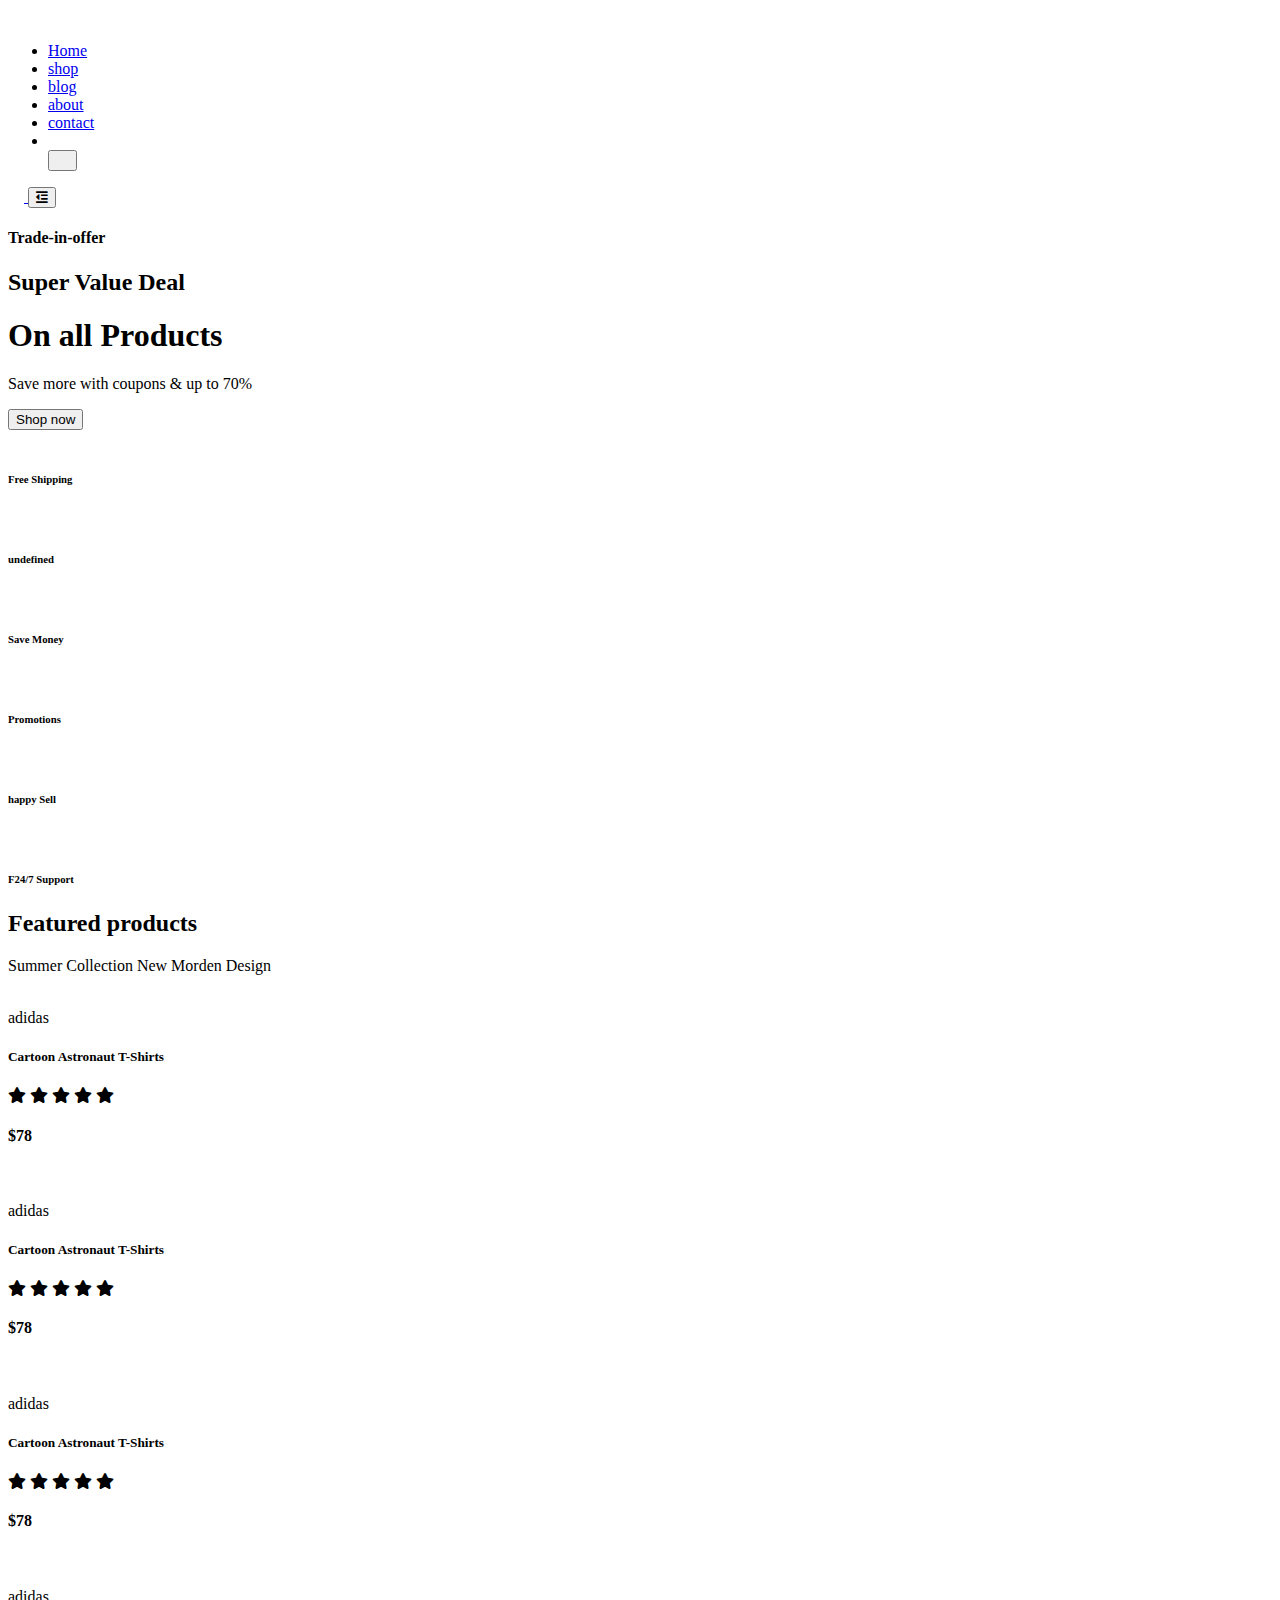
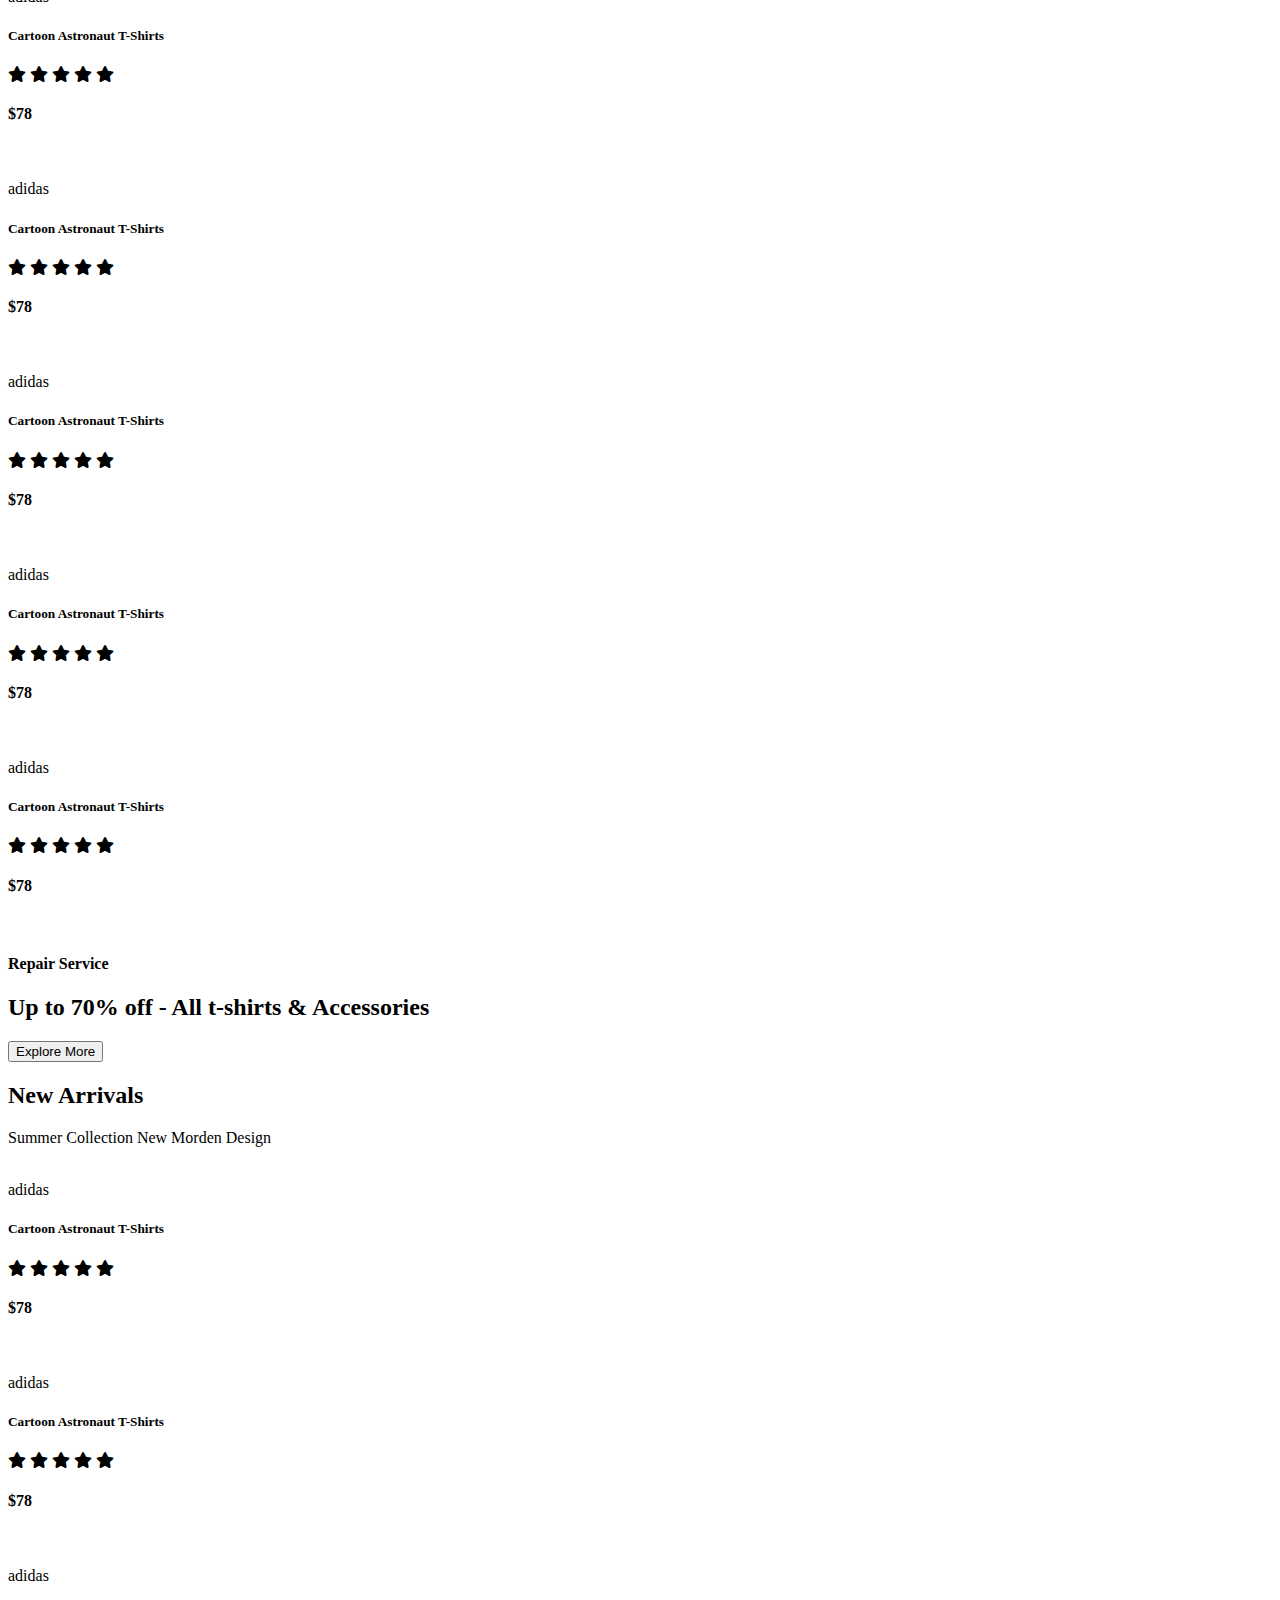
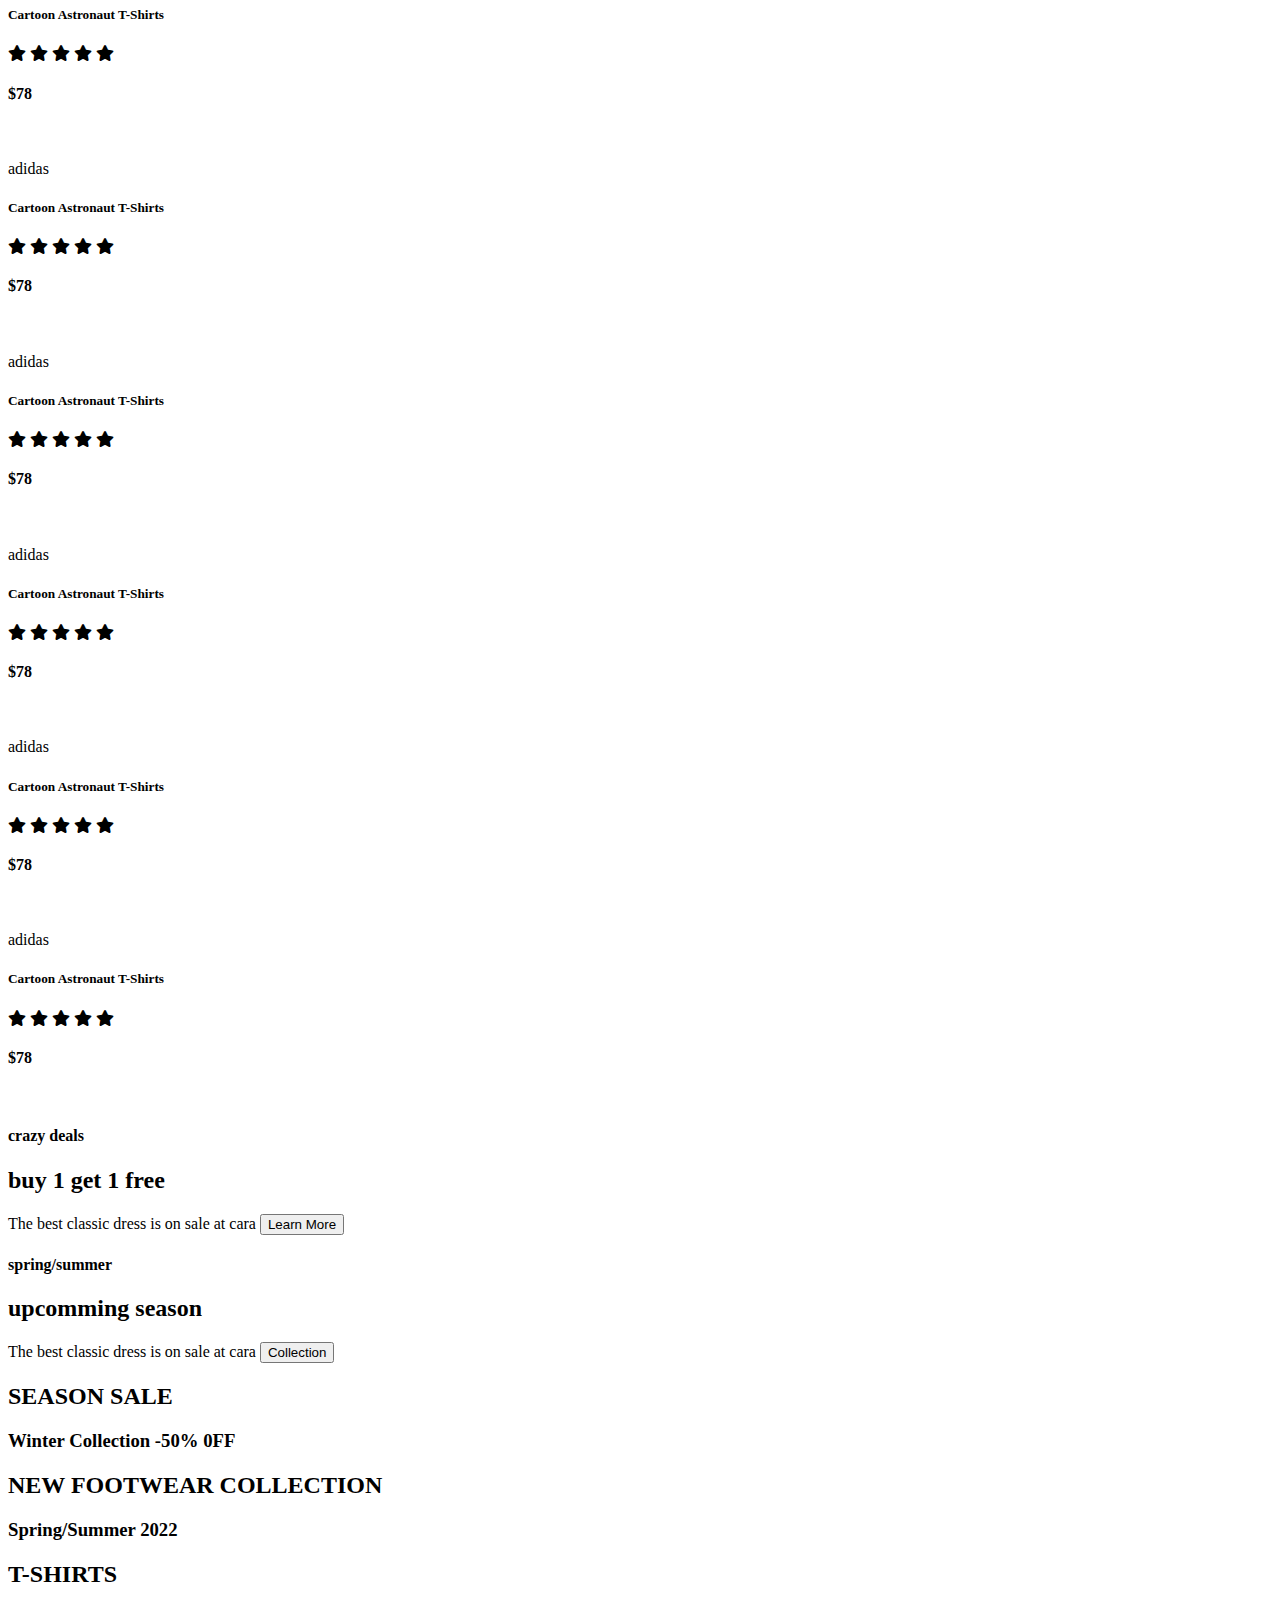
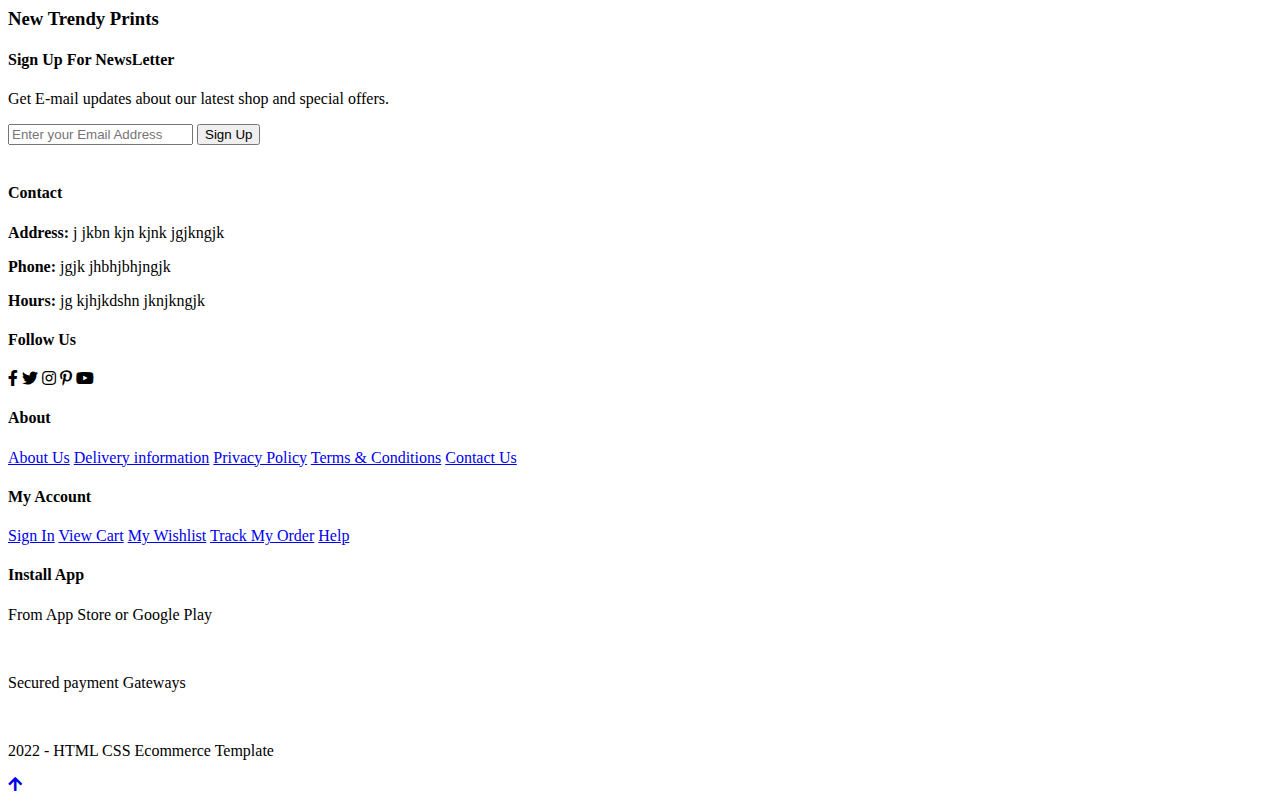
==== index.html @ 83b6362b "19-Oct-2022" ====
<!DOCTYPE html>
<html lang="en">
<head>
    <meta charset="UTF-8">
    <meta http-equiv="X-UA-Compatible" content="IE=edge">
    <meta name="viewport" content="width=device-width, initial-scale=1.0">
    <title>E-Commerce Website</title>
    <link rel="stylesheet" href="./Style.css">
    <link rel="stylesheet" 
  href="https://pro.fontawesome.com/releases/v5.15.4/css/all.css">
</head>
<body>

    <!-- header and Nav Menu -->
    <section id="header">
        <a href="#">
            <img src="./img/logo.png" class="logo" alt="">
        </a>

        <div>
            <ul id="navbar">
                <li><a class="active" href="index.html">Home</a></li>
                <li><a href="shop.html">shop</a></li>
                <li><a href="blog.html">blog</a></li>
                <li><a href="About.html">about</a></li>
                <li><a href="contact.html">contact</a></li>
                <!-- id="lg-bag" was added when we don't want show it in sidebar list -->
                <li id="lg-bag"><a href="cart.html">
                    <i class="far fa-shopping-bag"></i>
                </a></li>
                <button class="close-btn">
                    <i class="far fa-times"></i>
                </button>
            </ul>
        </div>

        <!-- moblie div was added when we started to use media query -->
        <div id="mobile">
            <a href="cart.html">
                <i class="far fa-shopping-bag"></i>
            </a>
            <button class="toggle-btn">
                <i id="bar" class="fas fa-outdent"></i>
            </button>
        </div>
    </section>


    <!-- Hero Section -->

    <section id="hero">
        <h4>Trade-in-offer</h4>
        <h2>Super Value Deal</h2>
        <h1>On all Products</h1>
        <p>Save more with coupons & up to 70%</p>
        <button type="button">Shop now</button>
    </section>


    <!-- feature section -->
    <section id="feature" class="section-p1">
        <!-- <div class="fe-box">
            <img src="./img/features/f1.png" alt="">
            <h6>Free Shipping</h6>
        </div>

        <div class="fe-box">
            <img src="./img/features/f2.png" alt="">
            <h6>Online Order</h6>
        </div>

        <div class="fe-box">
            <img src="./img/features/f3.png" alt="">
            <h6>Save Money</h6>
        </div>

        <div class="fe-box">
            <img src="./img/features/f4.png" alt="">
            <h6>Promotions</h6>
        </div>

        <div class="fe-box">
            <img src="./img/features/f5.png" alt="">
            <h6>happy Sell</h6>
        </div>

        <div class="fe-box">
            <img src="./img/features/f6.png" alt="">
            <h6>F24/7 Support</h6>
        </div> -->
    </section>


    <!-- Featured Products -->

    <!-- Always make only one box then use css only on that card, after that we can make copy of that div -->

    <section class="product1 section-p1">
        <h2>Featured products</h2>
        <p>Summer Collection New Morden Design</p>
        <div class="pro-container">
            <div class="pro">
                <img src="./img/products/f1.jpg" alt="">
                <div class="des">
                    <span>adidas</span>
                    <h5>Cartoon Astronaut T-Shirts</h5>
                    <div class="star">
                        <i class="fas fa-star"></i>
                        <i class="fas fa-star"></i>
                        <i class="fas fa-star"></i>
                        <i class="fas fa-star"></i>
                        <i class="fas fa-star"></i>
                    </div>
                    <h4>$78</h4>
                </div>
                <a href="#">
                    <i class="fal fa-shopping-cart cart"></i>
                </a>
            </div>

            <div class="pro">
                <img src="./img/products/f2.jpg" alt="">
                <div class="des">
                    <span>adidas</span>
                    <h5>Cartoon Astronaut T-Shirts</h5>
                    <div class="star">
                        <i class="fas fa-star"></i>
                        <i class="fas fa-star"></i>
                        <i class="fas fa-star"></i>
                        <i class="fas fa-star"></i>
                        <i class="fas fa-star"></i>
                    </div>
                    <h4>$78</h4>
                </div>
                <a href="#">
                    <i class="fal fa-shopping-cart cart"></i>
                </a>
            </div>

            <div class="pro">
                <img src="./img/products/f3.jpg" alt="">
                <div class="des">
                    <span>adidas</span>
                    <h5>Cartoon Astronaut T-Shirts</h5>
                    <div class="star">
                        <i class="fas fa-star"></i>
                        <i class="fas fa-star"></i>
                        <i class="fas fa-star"></i>
                        <i class="fas fa-star"></i>
                        <i class="fas fa-star"></i>
                    </div>
                    <h4>$78</h4>
                </div>
                <a href="#">
                    <i class="fal fa-shopping-cart cart"></i>
                </a>
            </div>

            <div class="pro">
                <img src="./img/products/f4.jpg" alt="">
                <div class="des">
                    <span>adidas</span>
                    <h5>Cartoon Astronaut T-Shirts</h5>
                    <div class="star">
                        <i class="fas fa-star"></i>
                        <i class="fas fa-star"></i>
                        <i class="fas fa-star"></i>
                        <i class="fas fa-star"></i>
                        <i class="fas fa-star"></i>
                    </div>
                    <h4>$78</h4>
                </div>
                <a href="#">
                    <i class="fal fa-shopping-cart cart"></i>
                </a>
            </div>

            <div class="pro">
                <img src="./img/products/f5.jpg" alt="">
                <div class="des">
                    <span>adidas</span>
                    <h5>Cartoon Astronaut T-Shirts</h5>
                    <div class="star">
                        <i class="fas fa-star"></i>
                        <i class="fas fa-star"></i>
                        <i class="fas fa-star"></i>
                        <i class="fas fa-star"></i>
                        <i class="fas fa-star"></i>
                    </div>
                    <h4>$78</h4>
                </div>
                <a href="#">
                    <i class="fal fa-shopping-cart cart"></i>
                </a>
            </div>

            <div class="pro">
                <img src="./img/products/f6.jpg" alt="">
                <div class="des">
                    <span>adidas</span>
                    <h5>Cartoon Astronaut T-Shirts</h5>
                    <div class="star">
                        <i class="fas fa-star"></i>
                        <i class="fas fa-star"></i>
                        <i class="fas fa-star"></i>
                        <i class="fas fa-star"></i>
                        <i class="fas fa-star"></i>
                    </div>
                    <h4>$78</h4>
                </div>
                <a href="#">
                    <i class="fal fa-shopping-cart cart"></i>
                </a>
            </div>

            <div class="pro">
                <img src="./img/products/f7.jpg" alt="">
                <div class="des">
                    <span>adidas</span>
                    <h5>Cartoon Astronaut T-Shirts</h5>
                    <div class="star">
                        <i class="fas fa-star"></i>
                        <i class="fas fa-star"></i>
                        <i class="fas fa-star"></i>
                        <i class="fas fa-star"></i>
                        <i class="fas fa-star"></i>
                    </div>
                    <h4>$78</h4>
                </div>
                <a href="#">
                    <i class="fal fa-shopping-cart cart"></i>
                </a>
            </div>

            <div class="pro">
                <img src="./img/products/f8.jpg" alt="">
                <div class="des">
                    <span>adidas</span>
                    <h5>Cartoon Astronaut T-Shirts</h5>
                    <div class="star">
                        <i class="fas fa-star"></i>
                        <i class="fas fa-star"></i>
                        <i class="fas fa-star"></i>
                        <i class="fas fa-star"></i>
                        <i class="fas fa-star"></i>
                    </div>
                    <h4>$78</h4>
                </div>
                <a href="#">
                    <i class="fal fa-shopping-cart cart"></i>
                </a>
            </div>

        </div>
    </section>


    <!-- Banner section -->
    <section id="banner" class="section-m1">
        <h4>Repair Service</h4>
        <h2>Up to <span>70% off</span> - All t-shirts & Accessories</h2>
        <button type="button" class="normal">Explore More</button>
    </section>



    <!-- New Arrivals -->

    <section class="product1 section-p1">
        <h2>New Arrivals</h2>
        <p>Summer Collection New Morden Design</p>
        <div class="pro-container">
            <div class="pro">
                <img src="./img/products/n1.jpg" alt="">
                <div class="des">
                    <span>adidas</span>
                    <h5>Cartoon Astronaut T-Shirts</h5>
                    <div class="star">
                        <i class="fas fa-star"></i>
                        <i class="fas fa-star"></i>
                        <i class="fas fa-star"></i>
                        <i class="fas fa-star"></i>
                        <i class="fas fa-star"></i>
                    </div>
                    <h4>$78</h4>
                </div>
                <a href="#">
                    <i class="fal fa-shopping-cart cart"></i>
                </a>
            </div>

            <div class="pro">
                <img src="./img/products/n2.jpg" alt="">
                <div class="des">
                    <span>adidas</span>
                    <h5>Cartoon Astronaut T-Shirts</h5>
                    <div class="star">
                        <i class="fas fa-star"></i>
                        <i class="fas fa-star"></i>
                        <i class="fas fa-star"></i>
                        <i class="fas fa-star"></i>
                        <i class="fas fa-star"></i>
                    </div>
                    <h4>$78</h4>
                </div>
                <a href="#">
                    <i class="fal fa-shopping-cart cart"></i>
                </a>
            </div>

            <div class="pro">
                <img src="./img/products/n3.jpg" alt="">
                <div class="des">
                    <span>adidas</span>
                    <h5>Cartoon Astronaut T-Shirts</h5>
                    <div class="star">
                        <i class="fas fa-star"></i>
                        <i class="fas fa-star"></i>
                        <i class="fas fa-star"></i>
                        <i class="fas fa-star"></i>
                        <i class="fas fa-star"></i>
                    </div>
                    <h4>$78</h4>
                </div>
                <a href="#">
                    <i class="fal fa-shopping-cart cart"></i>
                </a>
            </div>

            <div class="pro">
                <img src="./img/products/n4.jpg" alt="">
                <div class="des">
                    <span>adidas</span>
                    <h5>Cartoon Astronaut T-Shirts</h5>
                    <div class="star">
                        <i class="fas fa-star"></i>
                        <i class="fas fa-star"></i>
                        <i class="fas fa-star"></i>
                        <i class="fas fa-star"></i>
                        <i class="fas fa-star"></i>
                    </div>
                    <h4>$78</h4>
                </div>
                <a href="#">
                    <i class="fal fa-shopping-cart cart"></i>
                </a>
            </div>

            <div class="pro">
                <img src="./img/products/n5.jpg" alt="">
                <div class="des">
                    <span>adidas</span>
                    <h5>Cartoon Astronaut T-Shirts</h5>
                    <div class="star">
                        <i class="fas fa-star"></i>
                        <i class="fas fa-star"></i>
                        <i class="fas fa-star"></i>
                        <i class="fas fa-star"></i>
                        <i class="fas fa-star"></i>
                    </div>
                    <h4>$78</h4>
                </div>
                <a href="#">
                    <i class="fal fa-shopping-cart cart"></i>
                </a>
            </div>

            <div class="pro">
                <img src="./img/products/n6.jpg" alt="">
                <div class="des">
                    <span>adidas</span>
                    <h5>Cartoon Astronaut T-Shirts</h5>
                    <div class="star">
                        <i class="fas fa-star"></i>
                        <i class="fas fa-star"></i>
                        <i class="fas fa-star"></i>
                        <i class="fas fa-star"></i>
                        <i class="fas fa-star"></i>
                    </div>
                    <h4>$78</h4>
                </div>
                <a href="#">
                    <i class="fal fa-shopping-cart cart"></i>
                </a>
            </div>

            <div class="pro">
                <img src="./img/products/n7.jpg" alt="">
                <div class="des">
                    <span>adidas</span>
                    <h5>Cartoon Astronaut T-Shirts</h5>
                    <div class="star">
                        <i class="fas fa-star"></i>
                        <i class="fas fa-star"></i>
                        <i class="fas fa-star"></i>
                        <i class="fas fa-star"></i>
                        <i class="fas fa-star"></i>
                    </div>
                    <h4>$78</h4>
                </div>
                <a href="#">
                    <i class="fal fa-shopping-cart cart"></i>
                </a>
            </div>

            <div class="pro">
                <img src="./img/products/n8.jpg" alt="">
                <div class="des">
                    <span>adidas</span>
                    <h5>Cartoon Astronaut T-Shirts</h5>
                    <div class="star">
                        <i class="fas fa-star"></i>
                        <i class="fas fa-star"></i>
                        <i class="fas fa-star"></i>
                        <i class="fas fa-star"></i>
                        <i class="fas fa-star"></i>
                    </div>
                    <h4>$78</h4>
                </div>
                <a href="#">
                    <i class="fal fa-shopping-cart cart"></i>
                </a>
            </div>

        </div>
    </section>

    <!-- 2 banners  -->
    <section id="sm-banner" class="section-p1">
        <div class="banner-box">
            <h4>crazy deals</h4>
            <h2>buy 1 get 1 free</h2>
            <span>The best classic dress is on sale at cara</span>
            <button type="button" class="normal">Learn More</button>
        </div>

        <div class="banner-box banner-box2">
            <h4>spring/summer</h4>
            <h2>upcomming season</h2>
            <span>The best classic dress is on sale at cara</span>
            <button type="button" class="normal">Collection</button>
        </div>
    </section>


    <!-- 3 banners  -->
    <section id="banner3">
        <div class="banner-box">
            <h2>SEASON SALE</h2>
            <h3>Winter Collection -50% 0FF</h3>
        </div>

        <div class="banner-box banner-box2">
            <h2>NEW FOOTWEAR COLLECTION</h2>
            <h3>Spring/Summer 2022</h3>
        </div>

        <div class="banner-box banner-box3">
            <h2>T-SHIRTS</h2>
            <h3>New Trendy Prints</h3>
        </div>
    </section>


    <!-- Newsletters -->
    <section id="newsletter" class="section-p1">
        <div class="newstext section-p1">
            <h4>Sign Up For NewsLetter</h4>
            <p>Get E-mail updates about our latest shop and <span>special offers.</span></p>
        </div>

        <div class="form section-p1">
            <input type="text" placeholder="Enter your Email Address">
            <button class="normal">Sign Up</button>
        </div>
    </section>


    <!-- footer -->

    <footer class="section-p1">
        <div class="col">
            <img src="./img/logo.png" class="logo" alt="">
            <h4>Contact</h4>
            <p><strong>Address: </strong>j jkbn kjn kjnk jgjkngjk</p>
            <p><strong>Phone: </strong>jgjk jhbhjbhjngjk</p>
            <p><strong>Hours: </strong>jg kjhjkdshn jknjkngjk</p>
            <div class="follow">
                <h4>Follow Us</h4>
                <div class="icon">
                    <i class="fab fa-facebook-f"></i>
                    <i class="fab fa-twitter"></i>
                    <i class="fab fa-instagram"></i>
                    <i class="fab fa-pinterest-p"></i>
                    <i class="fab fa-youtube"></i>
                </div>
            </div>
        </div>

        <div class="col">
            <h4>About</h4>
            <a href="#">About Us</a>
            <a href="#">Delivery information</a>
            <a href="#">Privacy Policy</a>
            <a href="#">Terms & Conditions</a>
            <a href="#">Contact Us</a>
        </div>

        <div class="col">
            <h4>My Account</h4>
            <a href="#">Sign In</a>
            <a href="#">View Cart</a>
            <a href="#">My Wishlist</a>
            <a href="#">Track My Order</a>
            <a href="#">Help</a>
        </div>

        <div class="col install">
            <h4>Install App</h4>
            <p>From App Store or Google Play</p>
            <div class="row">
                <img src="./img/pay/app.jpg" alt="">
                <img src="./img/pay/play.jpg" alt="">
            </div>
            <p>Secured payment Gateways</p>
            <img src="./img/pay/pay.png" alt="">
        </div>


        <!-- Copyright -->
        <div class="copyright">
            <p>2022 - HTML CSS Ecommerce Template</p>
        </div>
    </footer>


    <!-- back to top button -->

    <a href="#" class="scroll-link top-link">
        <i class="fas fa-arrow-up"></i>
    </a>


    <script src="./script.js"></script>
</body>
</html>
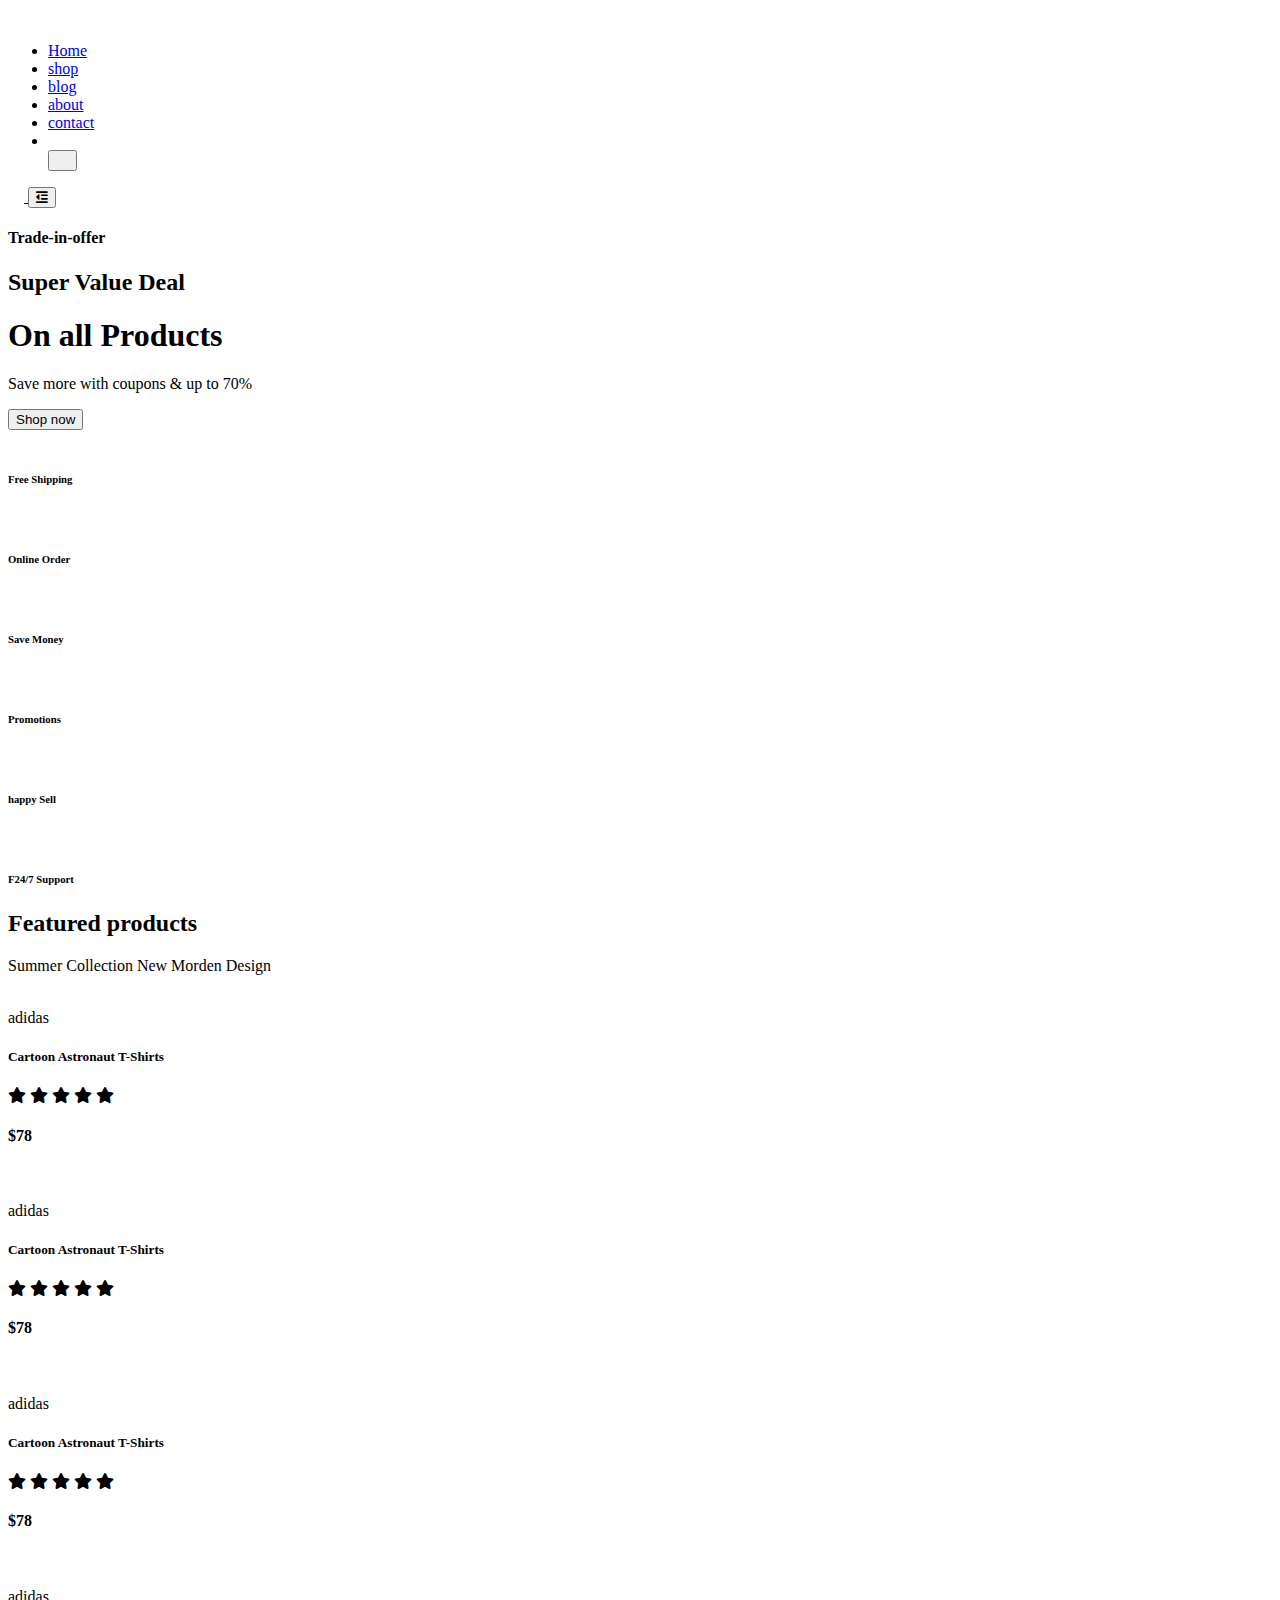
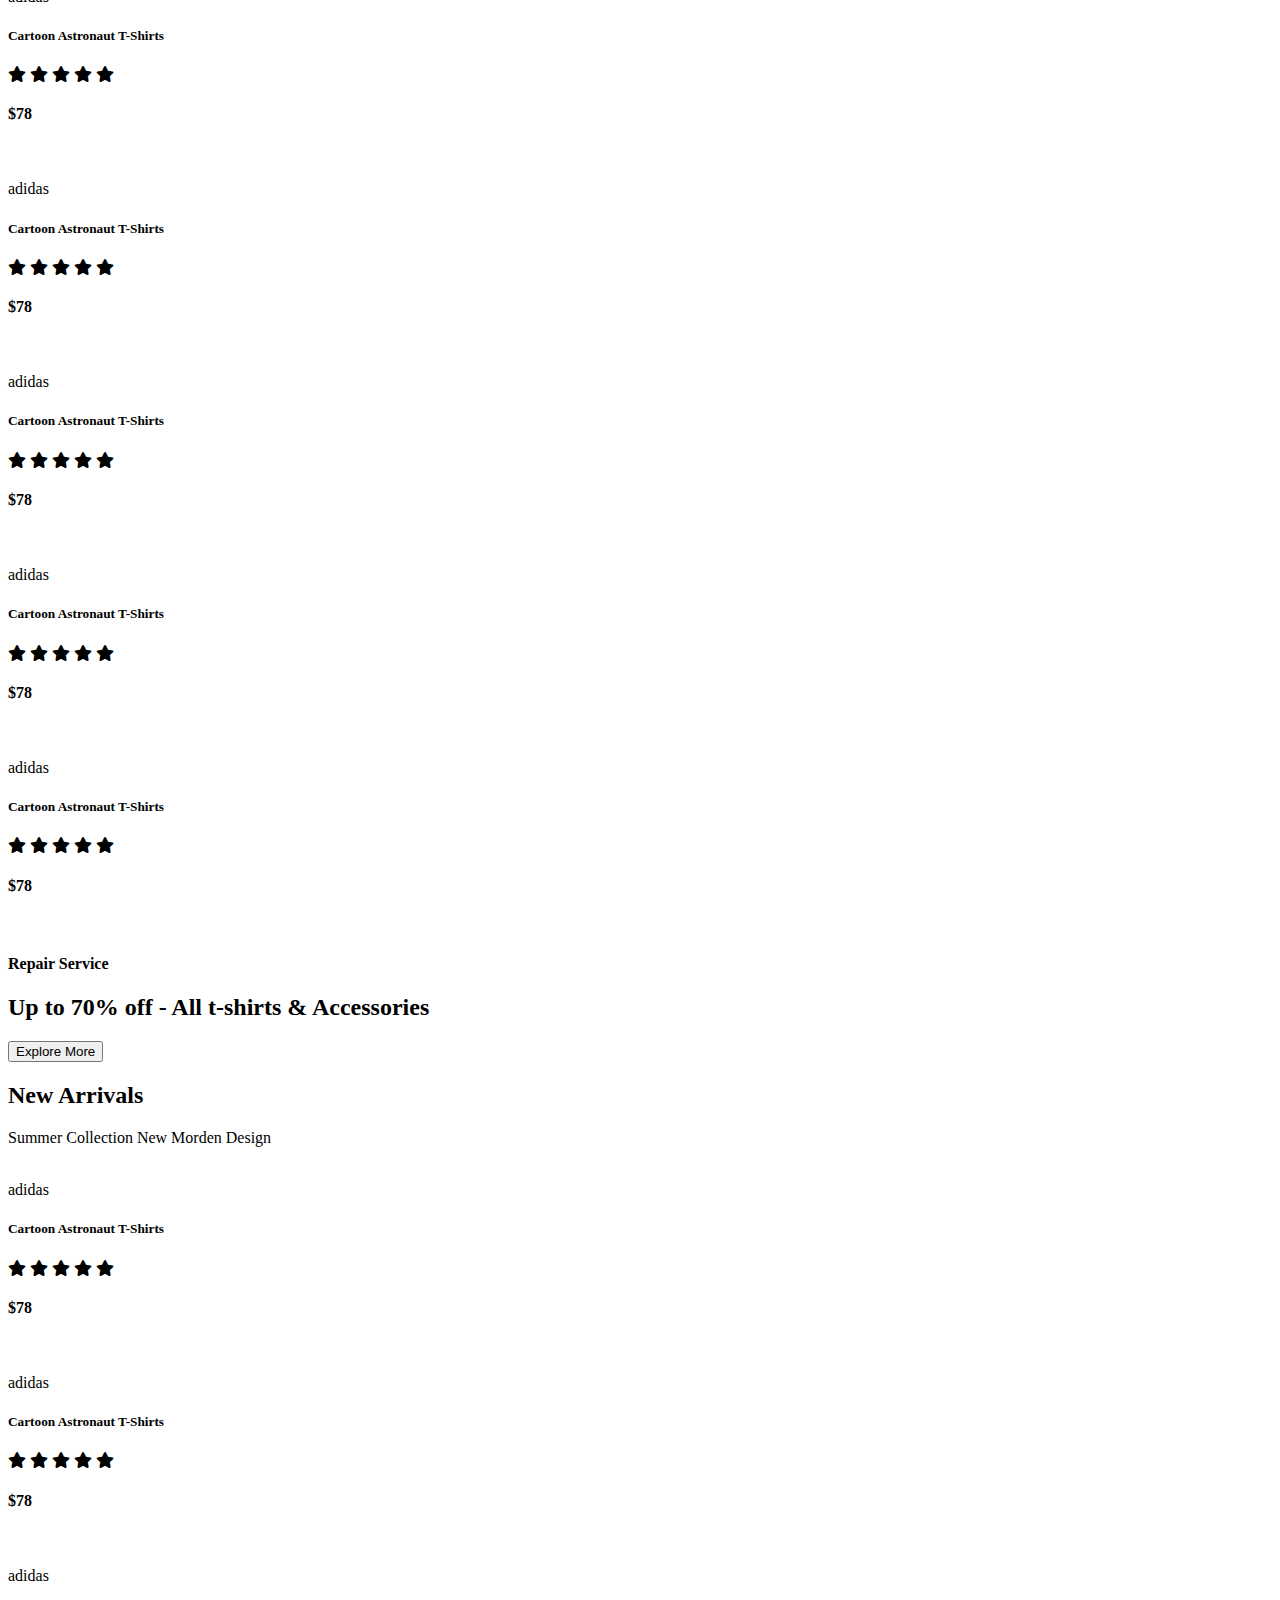
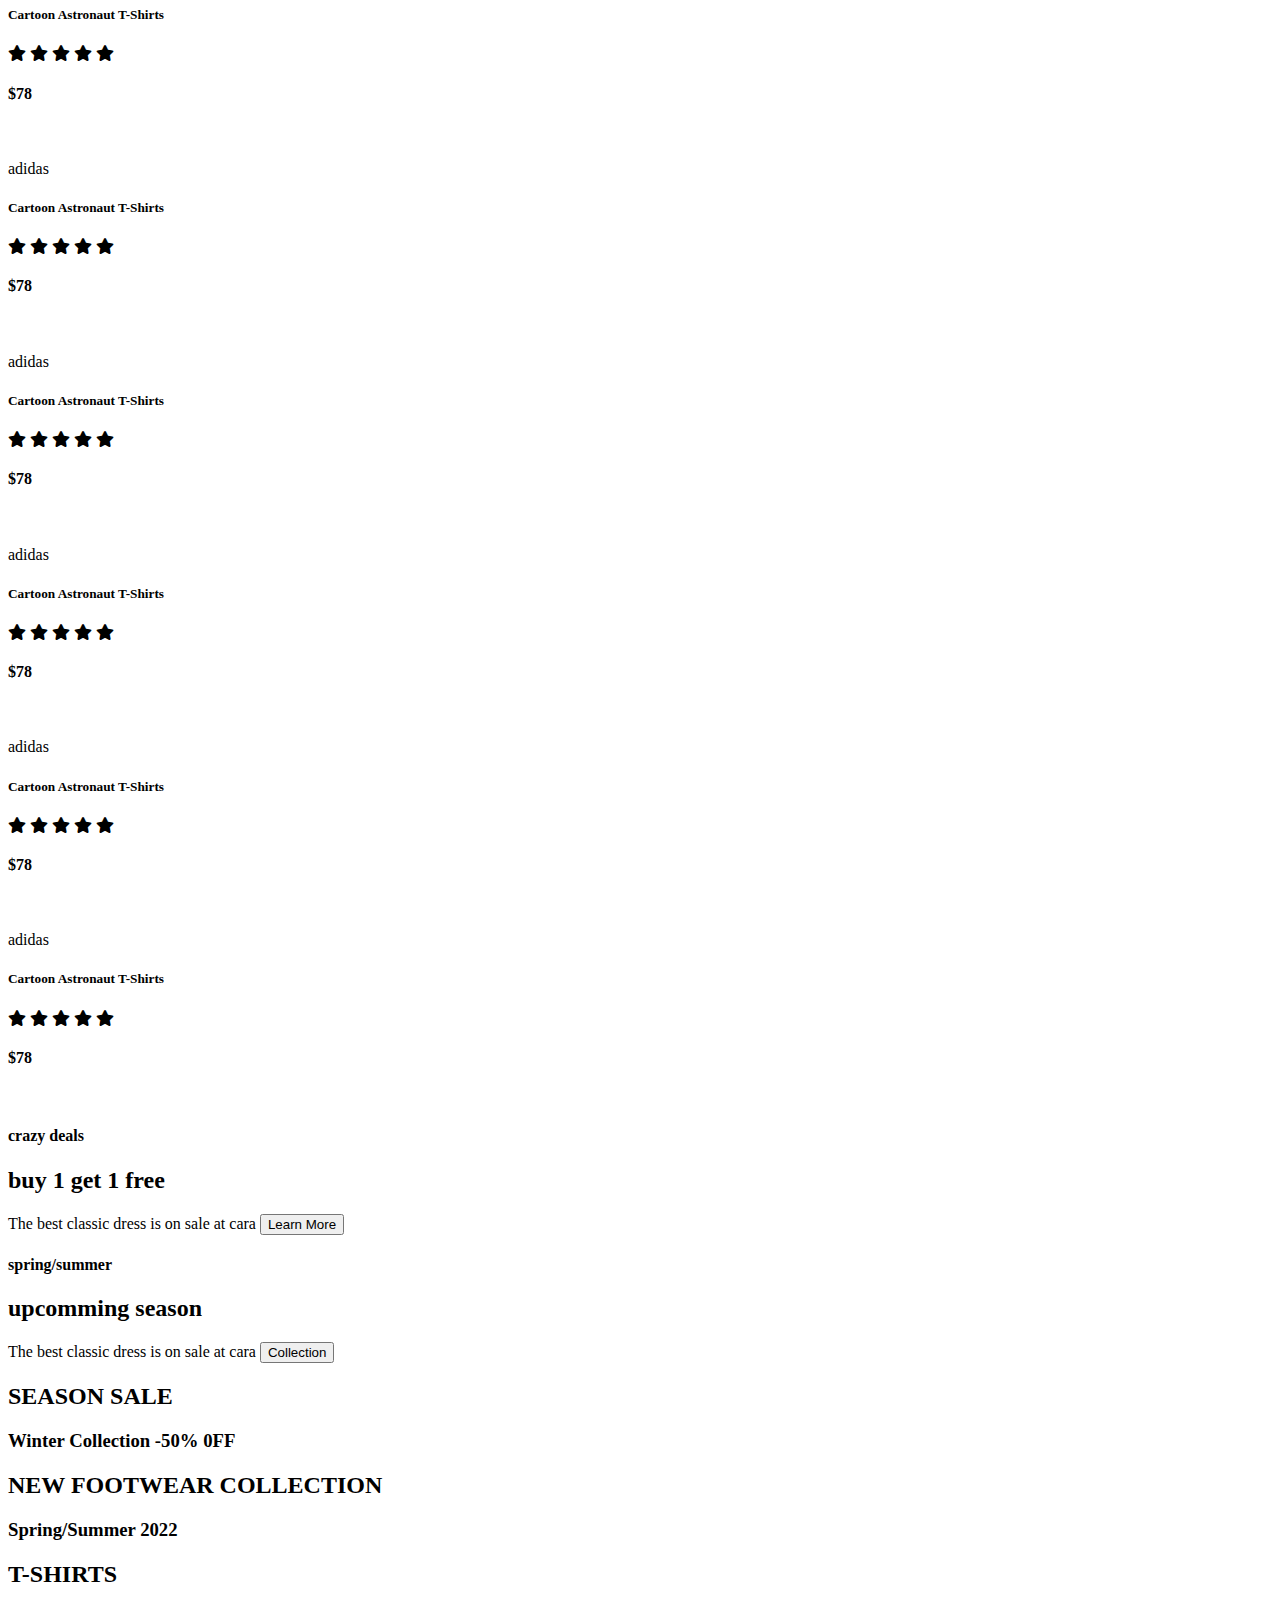
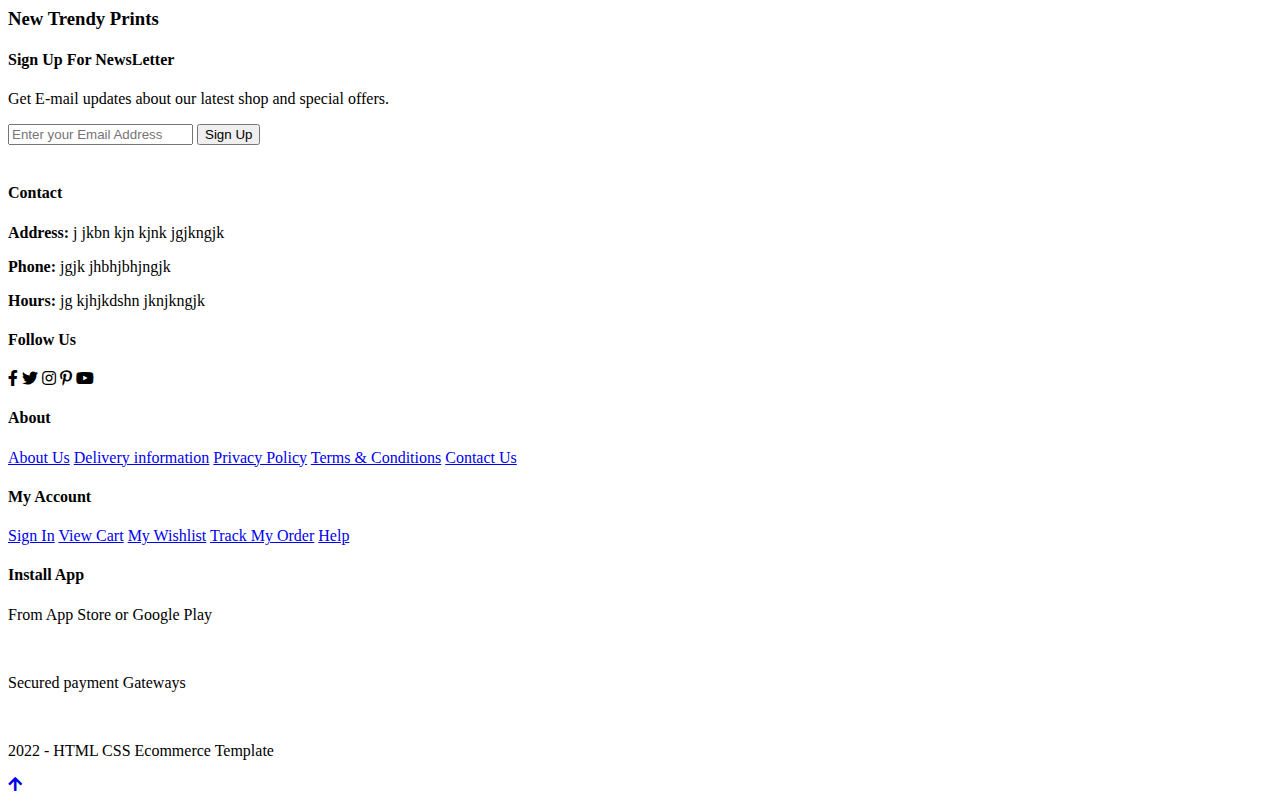
==== commit 2717faeb: "20-Oct-2022" ====
--- a/index.html
+++ b/index.html
@@ -99,7 +99,7 @@
         <h2>Featured products</h2>
         <p>Summer Collection New Morden Design</p>
         <div class="pro-container">
-            <div class="pro">
+            <!-- <div class="pro">
                 <img src="./img/products/f1.jpg" alt="">
                 <div class="des">
                     <span>adidas</span>
@@ -249,7 +249,7 @@
                 <a href="#">
                     <i class="fal fa-shopping-cart cart"></i>
                 </a>
-            </div>
+            </div> -->
 
         </div>
     </section>
@@ -269,8 +269,8 @@
     <section class="product1 section-p1">
         <h2>New Arrivals</h2>
         <p>Summer Collection New Morden Design</p>
-        <div class="pro-container">
-            <div class="pro">
+        <div class="pro-container newArrival-Container">
+            <!-- <div class="pro">
                 <img src="./img/products/n1.jpg" alt="">
                 <div class="des">
                     <span>adidas</span>
@@ -420,7 +420,7 @@
                 <a href="#">
                     <i class="fal fa-shopping-cart cart"></i>
                 </a>
-            </div>
+            </div> -->
 
         </div>
     </section>
